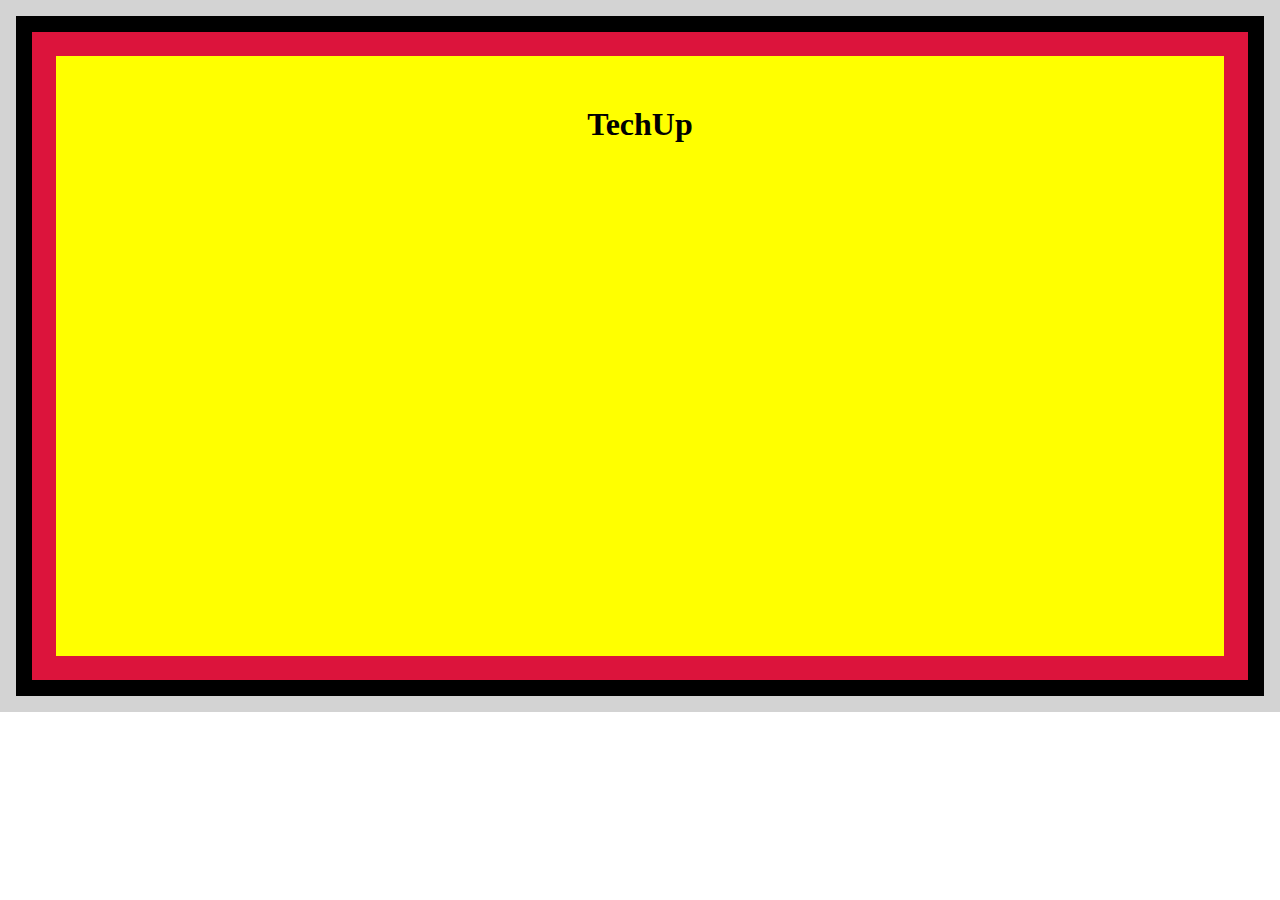
==== ex-2/index.html @ 743c8db8 "feat: style TechUp page" ====
<!DOCTYPE html>
<html lang="en">
  <head>
    <meta charset="UTF-8" />
    <meta http-equiv="X-UA-Compatible" content="IE=edge" />
    <meta name="viewport" content="width=device-width, initial-scale=1.0" />
    <link rel="stylesheet" href="./style.css" />
    <title>CSS Direction and Box Model - Ex 2</title>
  </head>

  <body>
    <div class="box1">
      <div class="box2">
        <div class="box3">
          <div class="box4"><h1>TechUp</h1></div>
        </div>
      </div>
    </div>
  </body>
</html>
---- ex-2/style.css ----
* {
  box-sizing: border-box;
  margin: 0;
  padding: 0;
}
.box1 {
  border: 16px solid lightgray;
}

.box2 {
  border: 16px solid black;
}

.box3 {
  border: 24px solid crimson;
}

.box4 {
  display: flex;
  flex-direction: row;
  justify-content: center;
  align-items: flex-start;
  padding-top: 30px;
  background-color: yellow;
  border: 20px solid yellow;
  height: 600px;
}
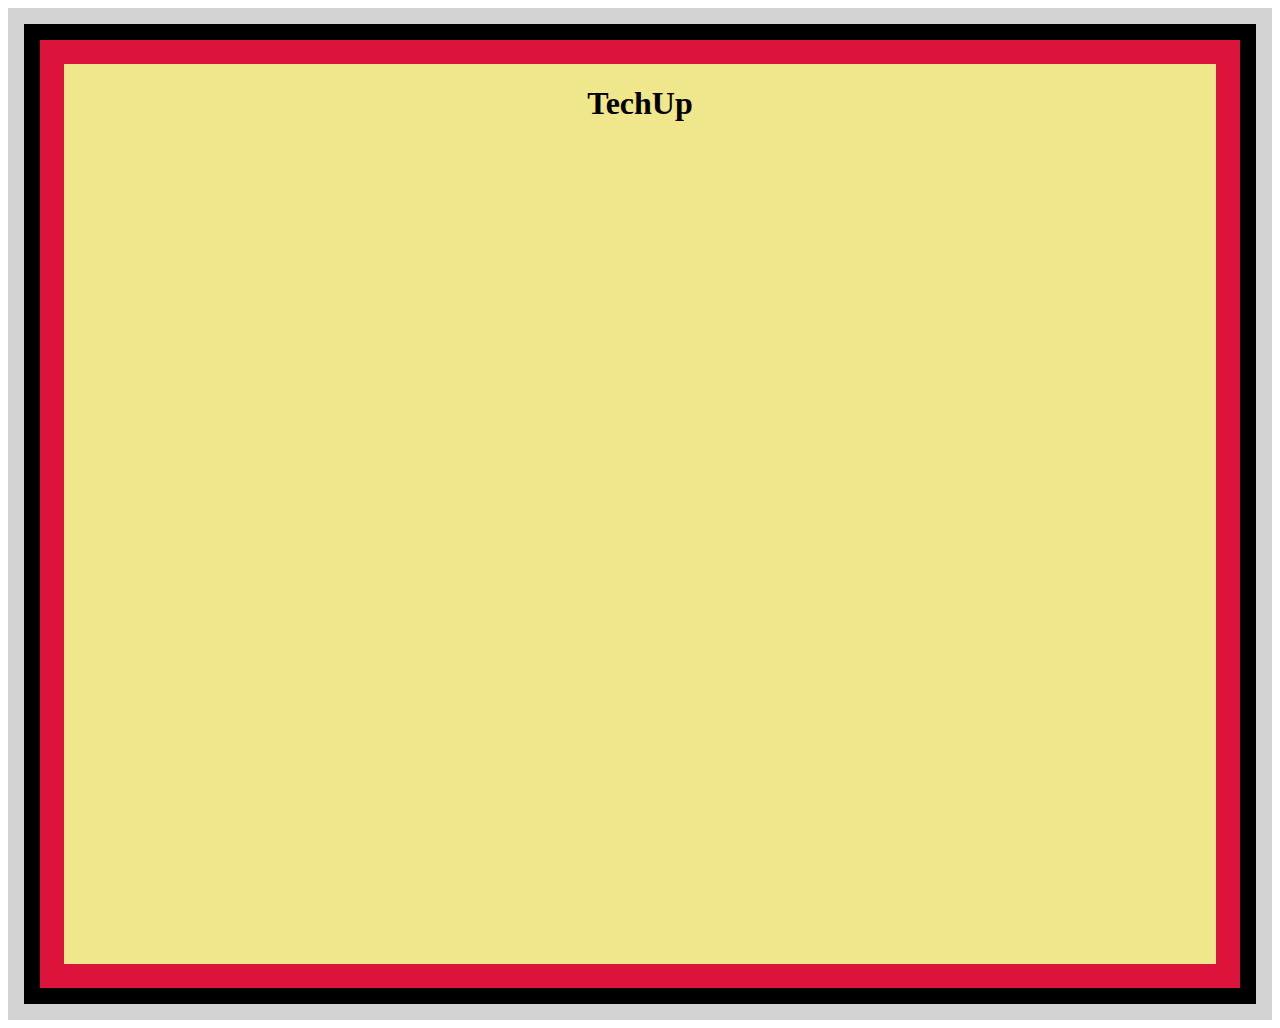
==== commit 6f7703c0: "ex2 css directions and box model assignment" ====
--- a/ex-2/index.html
+++ b/ex-2/index.html
@@ -9,10 +9,12 @@
   </head>
 
   <body>
-    <div class="box1">
-      <div class="box2">
-        <div class="box3">
-          <div class="box4"><h1>TechUp</h1></div>
+    <div class="container">
+      <div class="container2">
+        <div class="container3">
+          <div class="container4">
+            <h1>TechUp</h1>
+          </div>
         </div>
       </div>
     </div>
--- a/ex-2/style.css
+++ b/ex-2/style.css
@@ -1,27 +1,28 @@
-* {
-  box-sizing: border-box;
-  margin: 0;
-  padding: 0;
-}
-.box1 {
+.container {
   border: 16px solid lightgray;
 }
 
-.box2 {
+.container2 {
   border: 16px solid black;
 }
 
-.box3 {
+.container3 {
   border: 24px solid crimson;
 }
 
-.box4 {
+.container4 {
   display: flex;
-  flex-direction: row;
   justify-content: center;
   align-items: flex-start;
-  padding-top: 30px;
-  background-color: yellow;
-  border: 20px solid yellow;
-  height: 600px;
+  width: 100%;
+  background-color: khaki;
 }
+
+.container4 {
+  display: flex;
+  justify-content: top;
+  align-items: top;
+  width: 100%;
+  height: 100vh;
+  background-color: khaki;
+}
